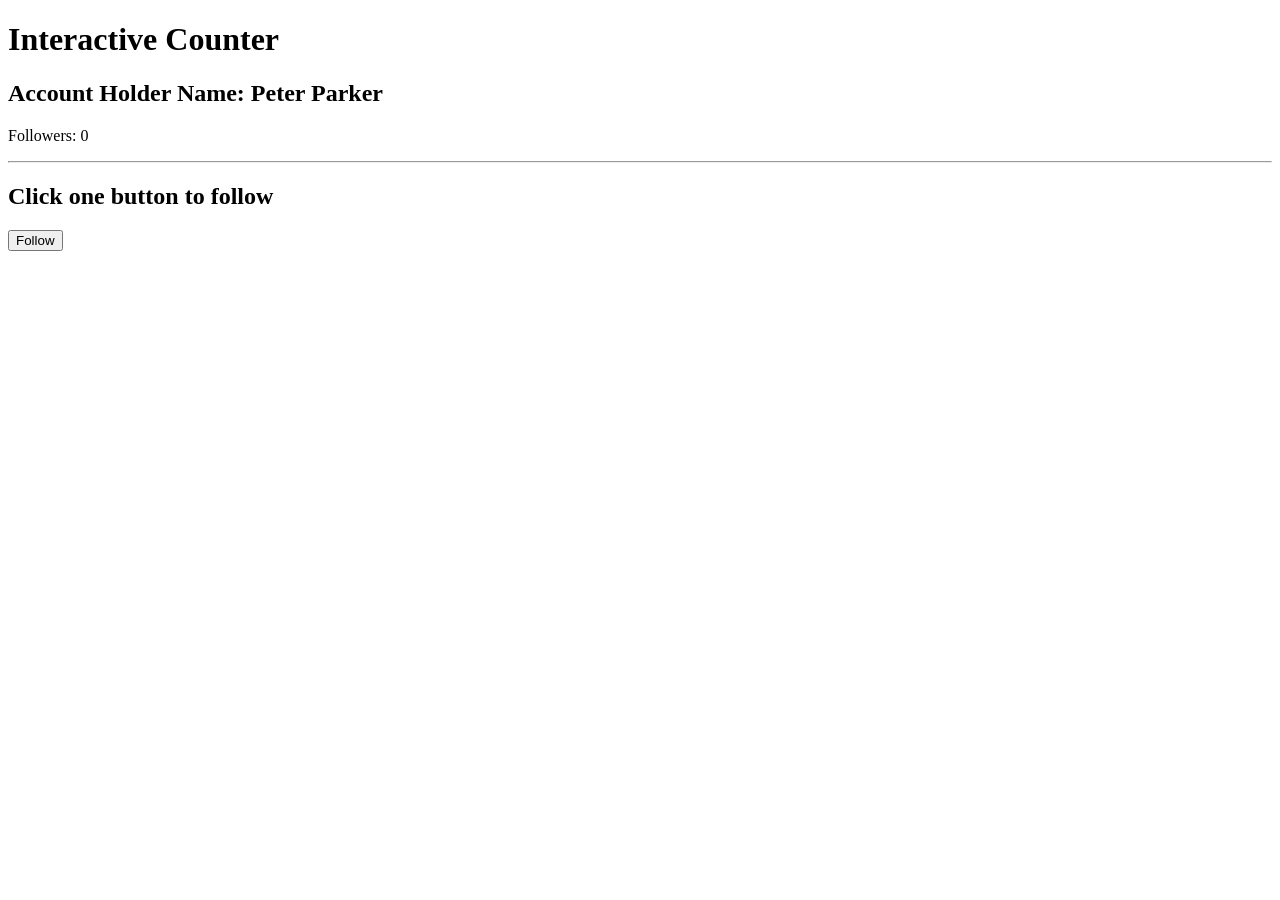
==== followersCount/followers_count.html @ 5b40a323 "message" ====
<!DOCTYPE html>
<html>
<head>
  <title>Interactive Counter</title>
</head>
<body>
  <h1>Interactive Counter</h1>
  <h2>Account Holder Name: Peter Parker</h2>
  <p>Followers: <span id="countDisplay">0</span></p>
  <hr>
  <h2>Click one button to follow</h2>
  <button onclick="increaseCount()">Follow</button>
  <script src="./followers_count.js"></script>
</body>
</html>
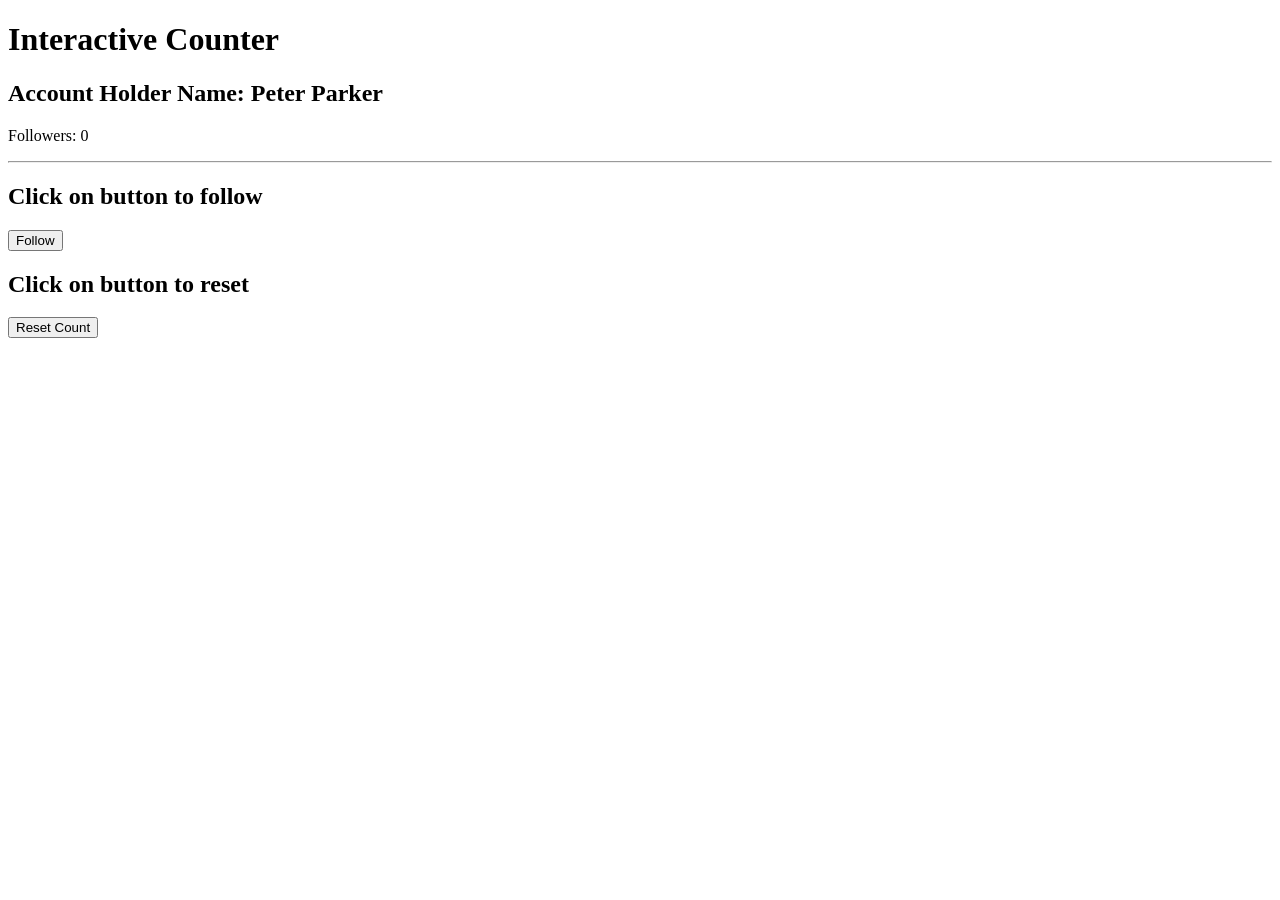
==== commit 940801d7: "message" ====
--- a/followersCount/followers_count.html
+++ b/followersCount/followers_count.html
@@ -8,8 +8,10 @@
   <h2>Account Holder Name: Peter Parker</h2>
   <p>Followers: <span id="countDisplay">0</span></p>
   <hr>
-  <h2>Click one button to follow</h2>
+  <h2>Click on button to follow</h2>
   <button onclick="increaseCount()">Follow</button>
+  <h2>Click on button to reset</h2>
+  <button onclick="resetCount()">Reset Count</button>
   <script src="./followers_count.js"></script>
 </body>
 </html>
